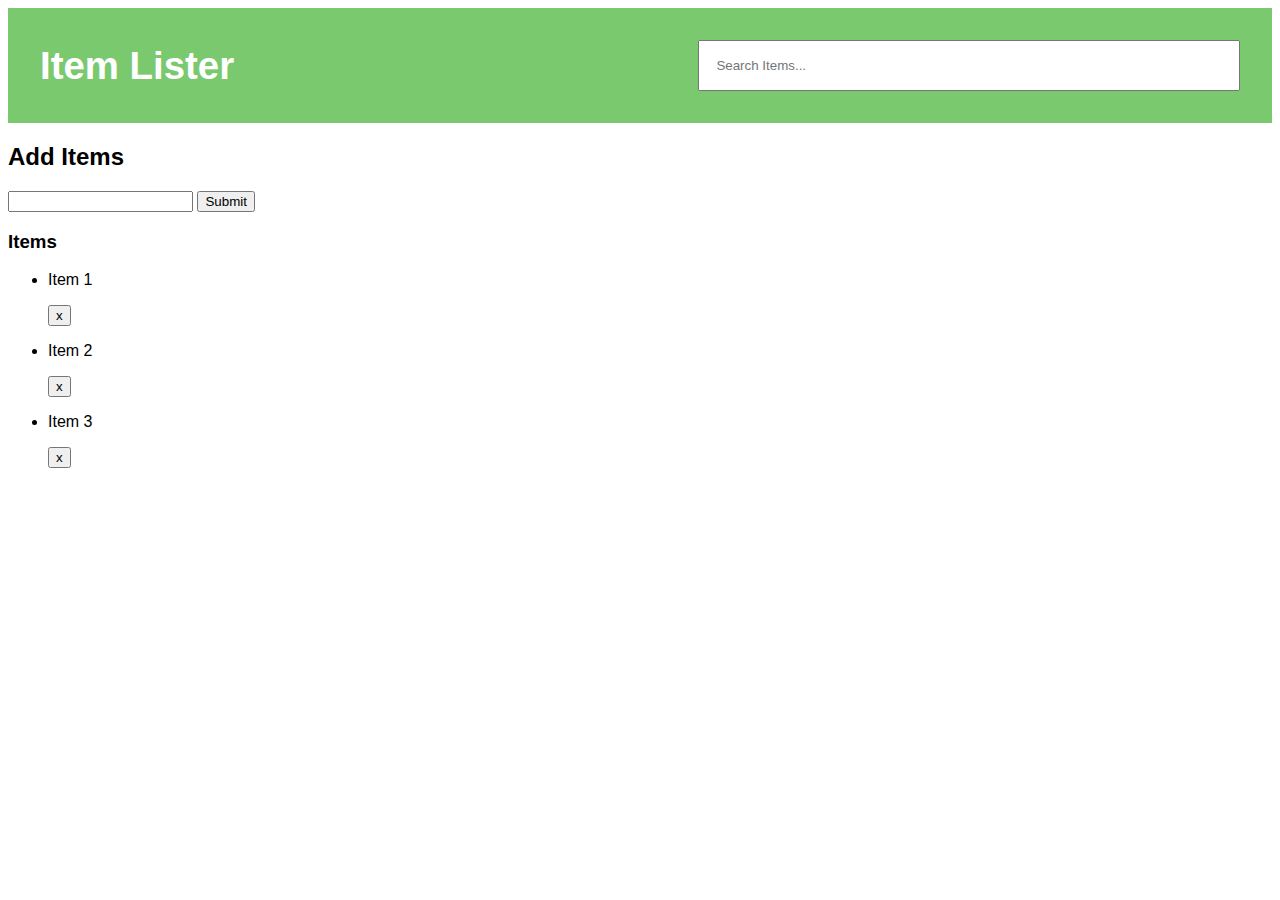
==== Zadatak 2/index.html @ 44e712b1 "Zadatak 2 - part 1/2" ====
<!DOCTYPE html>
<html lang="en">
  <head>
    <meta charset="UTF-8" />
    <meta name="viewport" content="width=device-width, initial-scale=1.0" />
    <title>Item Lister</title>
    <link href="style.css" rel="stylesheet" />
  </head>
  <body>
    <header>
      <h1>Item Lister</h1>
      <input type="text" placeholder="Search Items..." id="searchBar" />
    </header>
    <main>
      <h2>Add Items</h2>
      <div>
        <input type="text" id="textBoxNewItem" />
        <button id="buttonSubmit">Submit</button>
      </div>

      <section>
        <h3>Items</h3>
        <ul id="itemList">
          <li>
            <p>Item 1</p>
            <button id="buttonDelete">x</button>
          </li>
          <li>
            <p>Item 2</p>
            <button id="buttonDelete">x</button>
          </li>
          <li>
            <p>Item 3</p>
            <button id="buttonDelete">x</button>
          </li>
        </ul>
      </section>
    </main>
    <script src="script.js"></script>
  </body>
</html>
---- Zadatak 2/style.css ----
body {
  font-family: sans-serif;
}

header {
  background-color: #7bc96f;
  color: white;
  font-size: larger;
  display: flex;
  justify-content: space-between;
  align-items: center;
}

header h1 {
  margin: 2rem;
  float: left;
}

#searchBar {
  padding: 1rem;
  margin: 2rem;
  float: right;
  width: 40%;
}
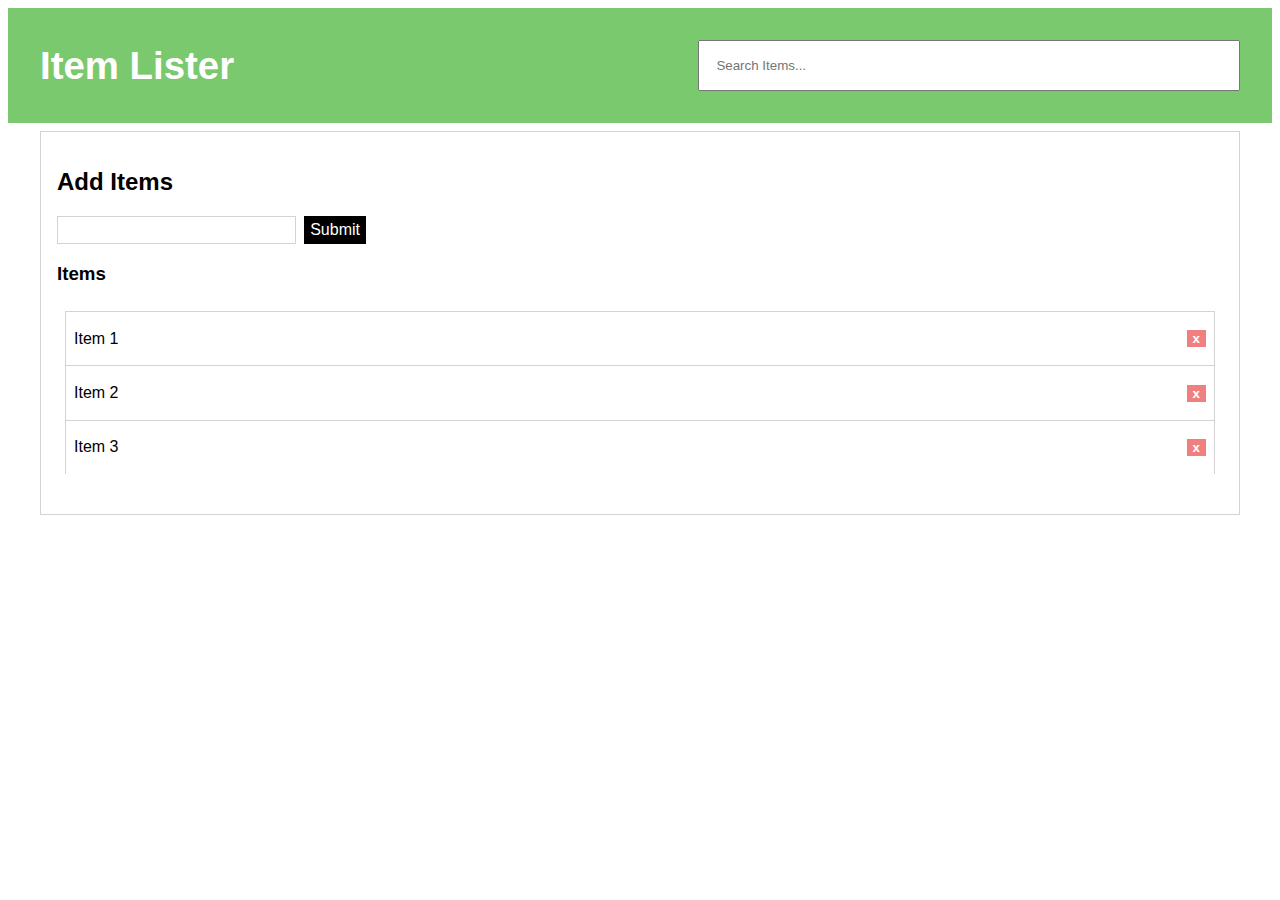
==== commit 9e9a0cdf: "rework for previous push - added right css and html files" ====
--- a/Zadatak 2/index.html
+++ b/Zadatak 2/index.html
@@ -11,14 +11,14 @@
       <h1>Item Lister</h1>
       <input type="text" placeholder="Search Items..." id="searchBar" />
     </header>
-    <main>
+    <main class="mainSection">
       <h2>Add Items</h2>
-      <div>
+      <div class="add-new-item">
         <input type="text" id="textBoxNewItem" />
         <button id="buttonSubmit">Submit</button>
       </div>
 
-      <section>
+      <section class="sectionItemList">
         <h3>Items</h3>
         <ul id="itemList">
           <li>
--- a/Zadatak 2/style.css
+++ b/Zadatak 2/style.css
@@ -22,3 +22,71 @@
   float: right;
   width: 40%;
 }
+
+.mainSection {
+  padding: 1rem;
+  margin: 0.5rem 2rem 0rem 2rem;
+  border: 0.1rem solid #d3d3d3;
+}
+
+.add-new-item {
+  display: flex;
+  margin-bottom: 1rem;
+}
+
+#textBoxNewItem {
+  border-radius: 0;
+  border: 0.1rem solid #d3d3d3;
+  width: 20%;
+  height: 1.5rem;
+  float: left;
+}
+
+#buttonSubmit {
+  margin-left: 0.5rem;
+  font-size: 16px;
+  border: none;
+  background-color: black;
+  color: white;
+  cursor: pointer;
+  float: left;
+}
+
+#buttonSubmit:hover {
+  background-color: #7bc96f;
+}
+
+.sectionItemList {
+  margin-top: 0.5rem;
+  color: black;
+}
+
+#itemList {
+  list-style: none;
+  padding: 0.5rem;
+}
+
+#itemList li {
+  padding: 0.1rem 0.5rem 0.1rem 0.5rem;
+  display: flex;
+  justify-content: space-between;
+  align-items: center;
+  border-top: 0.1rem solid #d3d3d3;
+  border-left: 0.1rem solid #d3d3d3;
+  border-right: 0.1rem solid #d3d3d3;
+}
+
+#buttonDelete {
+  text-align: center;
+  background: lightcoral;
+  color: white;
+  font-weight: bold;
+  width: auto;
+  height: auto;
+  border: none;
+  cursor: pointer;
+}
+
+#buttonDelete:hover {
+  background: darkred;
+}
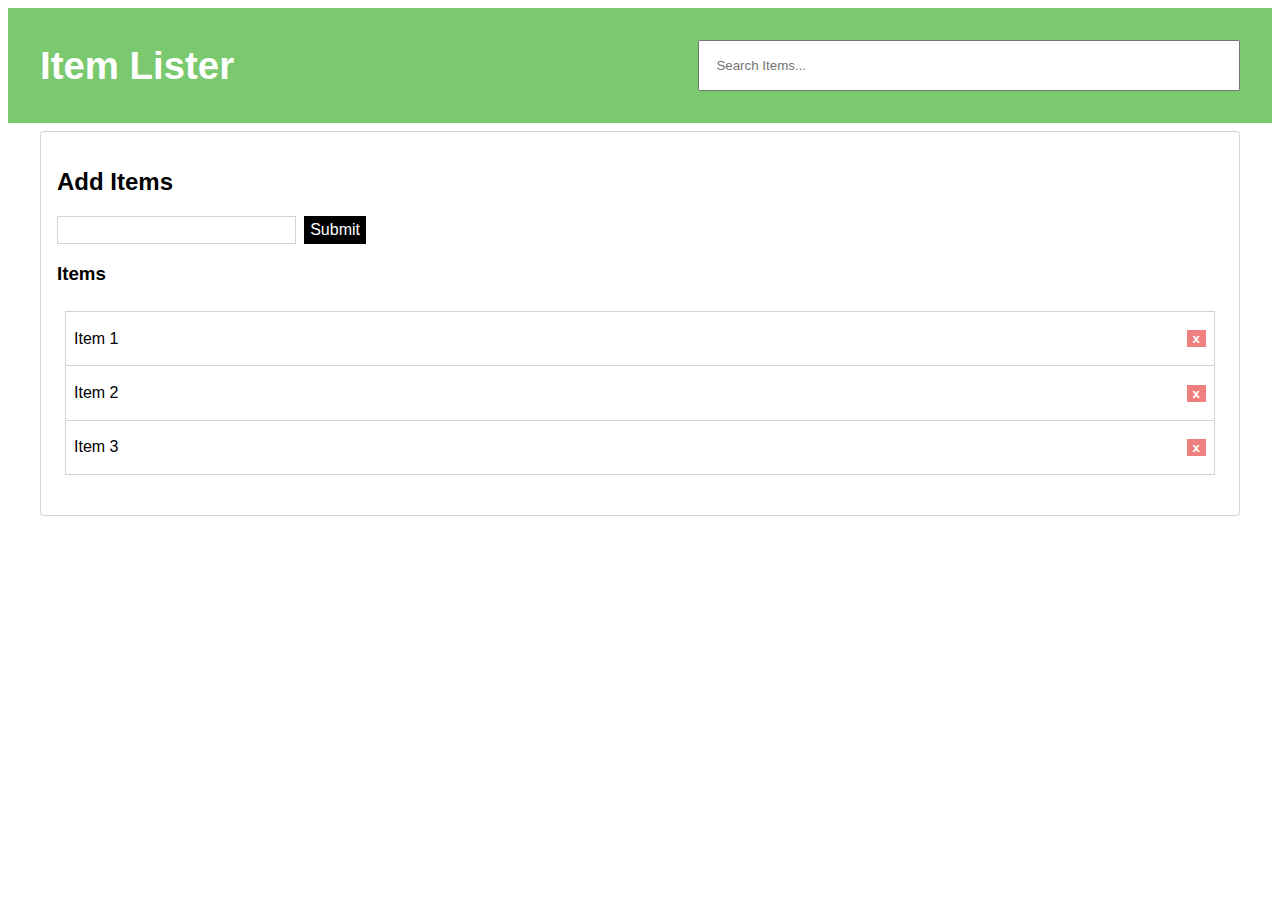
==== commit 5e3d6a3e: "Zadatak 2 - part 2/2 - Finished" ====
--- a/Zadatak 2/index.html
+++ b/Zadatak 2/index.html
@@ -22,16 +22,16 @@
         <h3>Items</h3>
         <ul id="itemList">
           <li>
-            <p>Item 1</p>
-            <button id="buttonDelete">x</button>
+            <p id="itemName">Item 1</p>
+            <button class="buttonDelete">x</button>
           </li>
           <li>
-            <p>Item 2</p>
-            <button id="buttonDelete">x</button>
+            <p id="itemName">Item 2</p>
+            <button class="buttonDelete">x</button>
           </li>
           <li>
-            <p>Item 3</p>
-            <button id="buttonDelete">x</button>
+            <p id="itemName">Item 3</p>
+            <button class="buttonDelete">x</button>
           </li>
         </ul>
       </section>
--- a/Zadatak 2/style.css
+++ b/Zadatak 2/style.css
@@ -27,6 +27,7 @@
   padding: 1rem;
   margin: 0.5rem 2rem 0rem 2rem;
   border: 0.1rem solid #d3d3d3;
+  border-radius: 0.2rem;
 }
 
 .add-new-item {
@@ -76,7 +77,11 @@
   border-right: 0.1rem solid #d3d3d3;
 }
 
-#buttonDelete {
+#itemList li:last-child {
+  border-bottom: 0.1rem solid #d3d3d3;
+}
+
+.buttonDelete {
   text-align: center;
   background: lightcoral;
   color: white;
